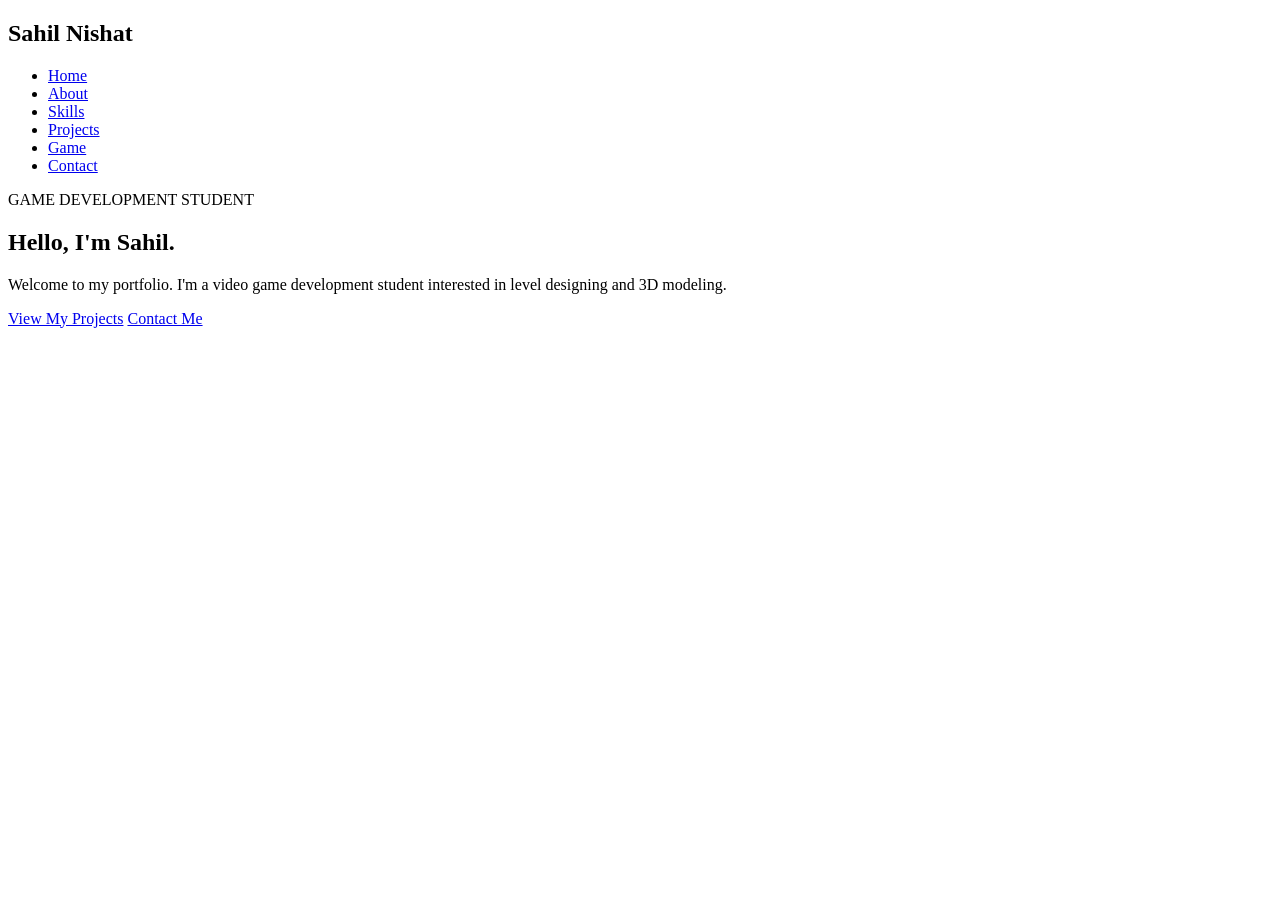
==== index.html @ fb181cf2 "Create initial homepage HTML structure" ====
<!DOCTYPE html>
<html lang="en">
<head>
    <meta charset="UTF-8">
    <meta name="viewport" content="width=device-width, initial-scale=1.0">
    <title>Sahil Nishat | Game Development Student</title>
    <link rel="stylesheet" href="css/style.css">
</head>

<body>

    <header>
        <nav>
            <h2>Sahil Nishat</h2>

            <ul>
                <li><a href="index.html">Home</a></li>
                <li><a href="about.html">About</a></li>
                <li><a href="skills.html">Skills</a></li>
                <li><a href="projects.html">Projects</a></li>
                <li><a href="game.html">Game</a></li>
                <li><a href="contact.html">Contact</a></li>
            </ul>
        </nav>
    </header>

    <main>
        <section id="hero">
            <p>GAME DEVELOPMENT STUDENT</p>

            <h1>Hello, I'm Sahil.</h1>

            <p>
                Welcome to my portfolio. I'm a video game development
                student interested in level designing and 3D modeling.
            </p>

            <a href="projects.html">View My Projects</a>
            <a href="contact.html">Contact Me</a>
        </section>
    </main>

    <script src="js/script.js"></script>
</body>
</html>
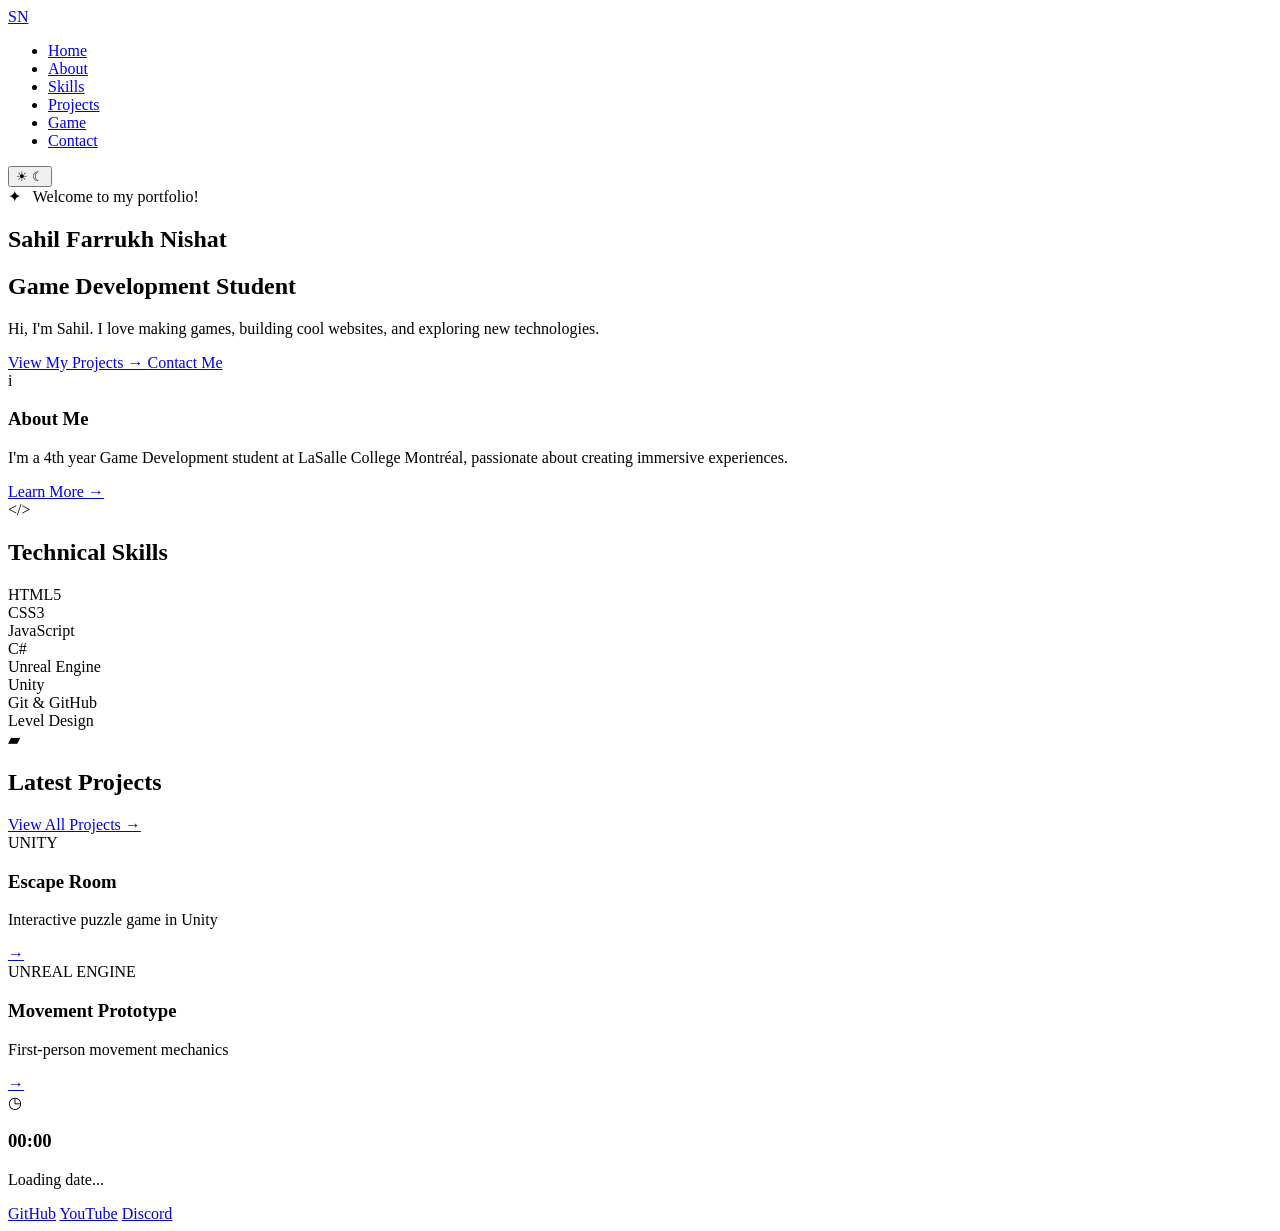
==== commit 4859fa90: "Update index.html" ====
--- a/index.html
+++ b/index.html
@@ -1,21 +1,25 @@
 
 <!DOCTYPE html>
 <html lang="en">
+
 <head>
     <meta charset="UTF-8">
     <meta name="viewport" content="width=device-width, initial-scale=1.0">
-    <title>Sahil Nishat | Game Development Student</title>
+
+    <title>Sahil Farrukh Nishat | Portfolio</title>
+
     <link rel="stylesheet" href="css/style.css">
 </head>
 
 <body>
 
-    <header>
+    <!-- NAVIGATION -->
+    <header class="navbar">
+        <a href="index.html" class="logo">SN</a>
+
         <nav>
-            <h2>Sahil Nishat</h2>
-
-            <ul>
-                <li><a href="index.html">Home</a></li>
+            <ul class="nav-links">
+                <li><a href="index.html" class="active">Home</a></li>
                 <li><a href="about.html">About</a></li>
                 <li><a href="skills.html">Skills</a></li>
                 <li><a href="projects.html">Projects</a></li>
@@ -23,24 +27,181 @@
                 <li><a href="contact.html">Contact</a></li>
             </ul>
         </nav>
+
+        <button id="theme-toggle" class="theme-toggle">
+            <span>☀</span>
+            <span>☾</span>
+        </button>
     </header>
 
+
     <main>
-        <section id="hero">
-            <p>GAME DEVELOPMENT STUDENT</p>
-
-            <h1>Hello, I'm Sahil.</h1>
-
-            <p>
-                Welcome to my portfolio. I'm a video game development
-                student interested in level designing and 3D modeling.
-            </p>
-
-            <a href="projects.html">View My Projects</a>
-            <a href="contact.html">Contact Me</a>
+
+        <!-- HERO SECTION -->
+        <section class="hero">
+
+            <div class="hero-content">
+
+                <div class="welcome-badge">
+                    ✦ &nbsp; Welcome to my portfolio!
+                </div>
+
+                <h1>Sahil Farrukh Nishat</h1>
+
+                <h2>Game Development Student</h2>
+
+                <p>
+                    Hi, I'm Sahil. I love making games, building cool
+                    websites, and exploring new technologies.
+                </p>
+
+                <div class="hero-buttons">
+                    <a href="projects.html" class="button button-primary">
+                        View My Projects →
+                    </a>
+
+                    <a href="contact.html" class="button button-outline">
+                        Contact Me
+                    </a>
+                </div>
+
+            </div>
+
+            <!-- CAT IMAGE WILL GO HERE LATER -->
+            <div class="hero-visual">
+                <div class="visual-placeholder"></div>
+            </div>
+
         </section>
+
+
+        <!-- ABOUT BANNER -->
+        <section class="about-banner">
+
+            <div class="about-icon">i</div>
+
+            <div class="about-text">
+                <h3>About Me</h3>
+
+                <p>
+                    I'm a 4th year Game Development student at
+                    LaSalle College Montréal, passionate about
+                    creating immersive experiences.
+                </p>
+            </div>
+
+            <a href="about.html" class="learn-more">
+                Learn More →
+            </a>
+
+        </section>
+
+
+        <!-- SKILLS AND PROJECTS -->
+        <section class="dashboard">
+
+            <!-- TECHNICAL SKILLS -->
+            <div class="skills-preview">
+
+                <div class="section-title">
+                    <span class="section-icon">&lt;/&gt;</span>
+                    <h2>Technical Skills</h2>
+                </div>
+
+                <div class="skills-list">
+
+                    <div class="skill">HTML5</div>
+                    <div class="skill">CSS3</div>
+                    <div class="skill">JavaScript</div>
+                    <div class="skill">C#</div>
+                    <div class="skill">Unreal Engine</div>
+                    <div class="skill">Unity</div>
+                    <div class="skill">Git & GitHub</div>
+                    <div class="skill">Level Design</div>
+
+                </div>
+
+            </div>
+
+
+            <!-- LATEST PROJECTS -->
+            <div class="projects-preview">
+
+                <div class="section-title project-heading">
+                    <div class="section-title-left">
+                        <span class="section-icon">▰</span>
+                        <h2>Latest Projects</h2>
+                    </div>
+
+                    <a href="projects.html">View All Projects →</a>
+                </div>
+
+
+                <div class="project-list">
+
+                    <article class="project-card">
+
+                        <div class="project-image unity-image">
+                            <span>UNITY</span>
+                        </div>
+
+                        <div class="project-info">
+                            <h3>Escape Room</h3>
+                            <p>Interactive puzzle game in Unity</p>
+                        </div>
+
+                        <a href="projects.html" class="project-arrow">→</a>
+
+                    </article>
+
+
+                    <article class="project-card">
+
+                        <div class="project-image unreal-image">
+                            <span>UNREAL ENGINE</span>
+                        </div>
+
+                        <div class="project-info">
+                            <h3>Movement Prototype</h3>
+                            <p>First-person movement mechanics</p>
+                        </div>
+
+                        <a href="projects.html" class="project-arrow">→</a>
+
+                    </article>
+
+                </div>
+
+            </div>
+
+        </section>
+
     </main>
 
+
+    <!-- FOOTER -->
+    <footer class="footer">
+
+        <div class="footer-time">
+            <span class="clock-icon">◷</span>
+
+            <div>
+                <h3 id="clock">00:00</h3>
+                <p id="date">Loading date...</p>
+            </div>
+        </div>
+
+        <div class="social-links">
+            <a href="https://github.com/ZenshiroXV" target="_blank">GitHub</a>
+            <a href="#">YouTube</a>
+            <a href="#">Discord</a>
+        </div>
+
+    </footer>
+
+
     <script src="js/script.js"></script>
+
 </body>
 </html>
+
